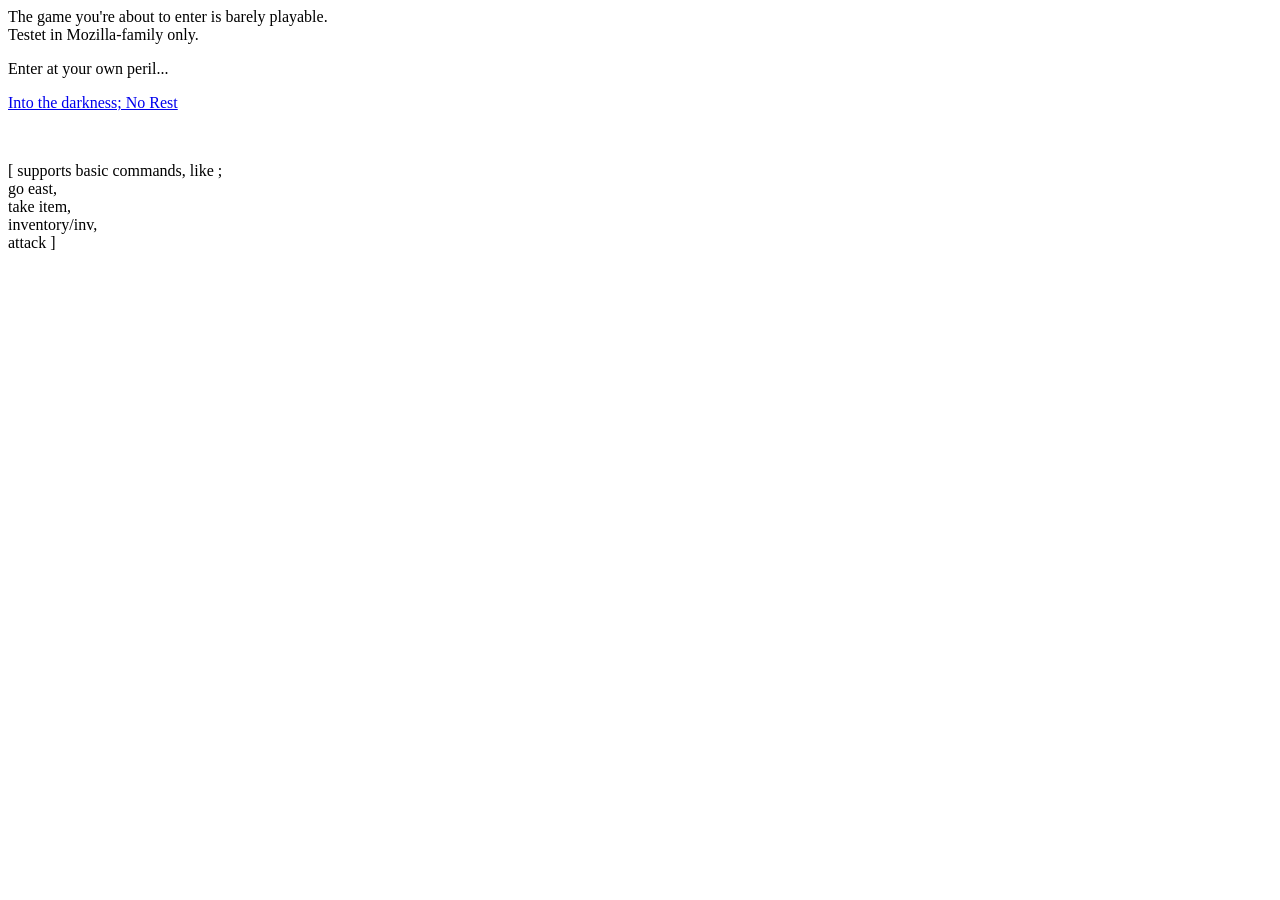
==== index.html @ 6c4998ae "Create index.html" ====
<!-- 
Project name    : No Rest
Author          : avebits
Version         : 0.3.0 - Playable beta
Log             : ... .....
To-do           : ... .....
Comment         : First js project. Inspired by the javascript game A dark room, and older text-based ASCII games.

-->

<!DOCTYPE html>
<html>
<head>
  <meta charset="UTF-8" />
  <title>No rest</title>
  <link rel="stylesheet" href="style.css" />
</head>
<body>

The game you're about to enter is barely playable.<br>
Testet in Mozilla-family only. <br>
<p>Enter at your own peril...<p>
<p><a href="no.rest.html">Into the darkness; No Rest</a></p>
<br>
<p>[ supports basic commands, like ; <br>go east, <br>take item, <br>inventory/inv, <br>attack ]</p>
</body>
</html>
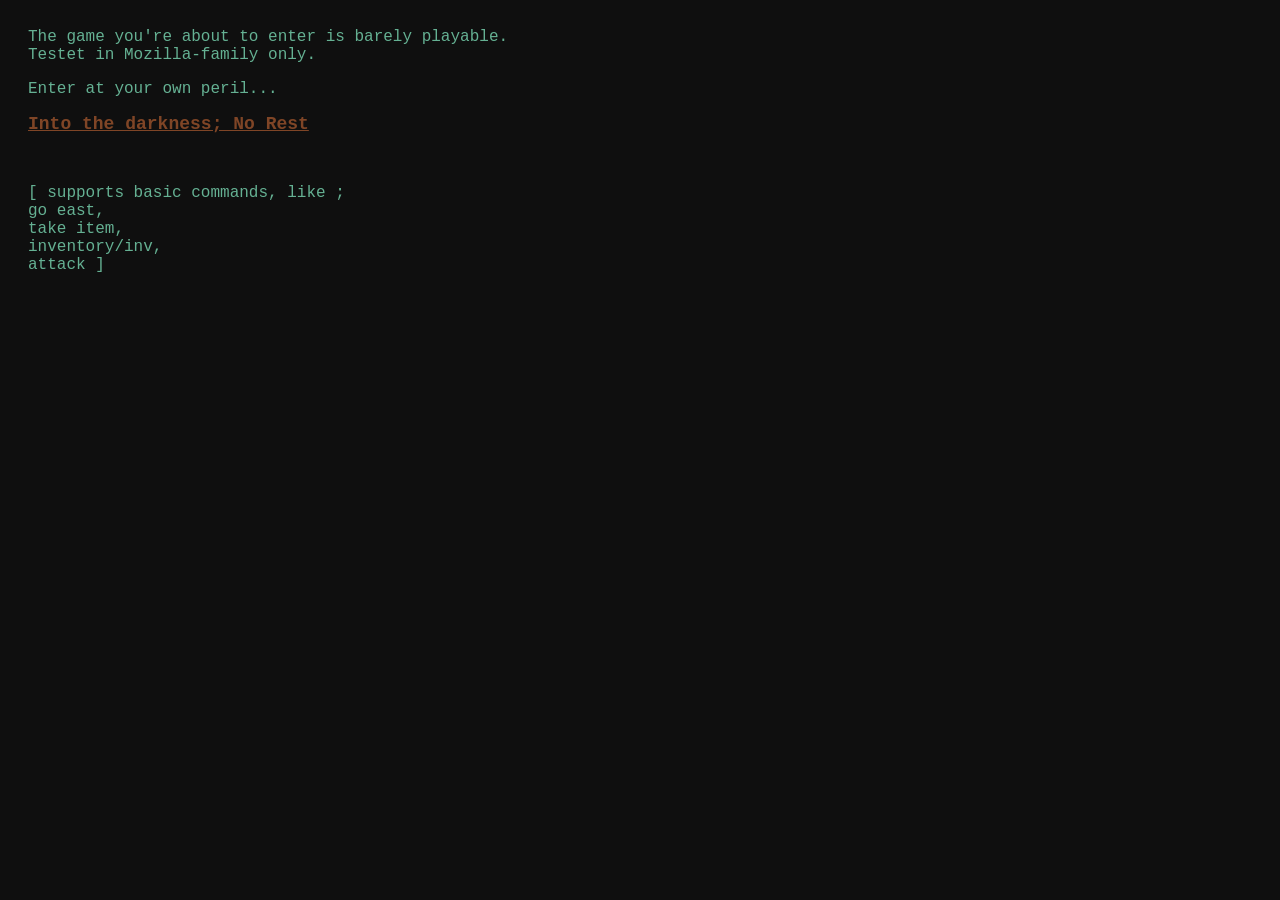
==== commit 324364e9: "Update index.html" ====
--- a/index.html
+++ b/index.html
@@ -5,7 +5,7 @@
 Version         : 0.3.0 - Playable beta
 Log             : ... .....
 To-do           : ... .....
-Comment         : First js project. Inspired by the javascript game A dark room, and older text-based ASCII games.
+Comment         : Inspired by the javascript game A dark room, and older text-based ASCII games.
 
 -->
 
--- a/style.css
+++ b/style.css
@@ -0,0 +1,29 @@
+body {
+  background: rgb(15, 15, 15);
+  color: #65b193;
+  font-family: "Courier New", monospace;
+  padding: 20px;
+}
+
+#output {
+  white-space: pre-wrap;
+  font-size: 18px;
+  margin-bottom: 20px;
+}
+
+#input {
+  width: 100%;
+  max-width: 350px;
+  padding: 10px;
+  font-size: 18px;
+  background: #111;
+  color: rgba(213, 111, 57, 0.568);
+  border: 1px solid rgb(0, 179, 255);
+  font-family: "Courier New", monospace;
+}
+
+a {
+  color: rgba(213, 111, 57, 0.568);
+  font-size: 18px;
+  font-weight: bold;
+}
